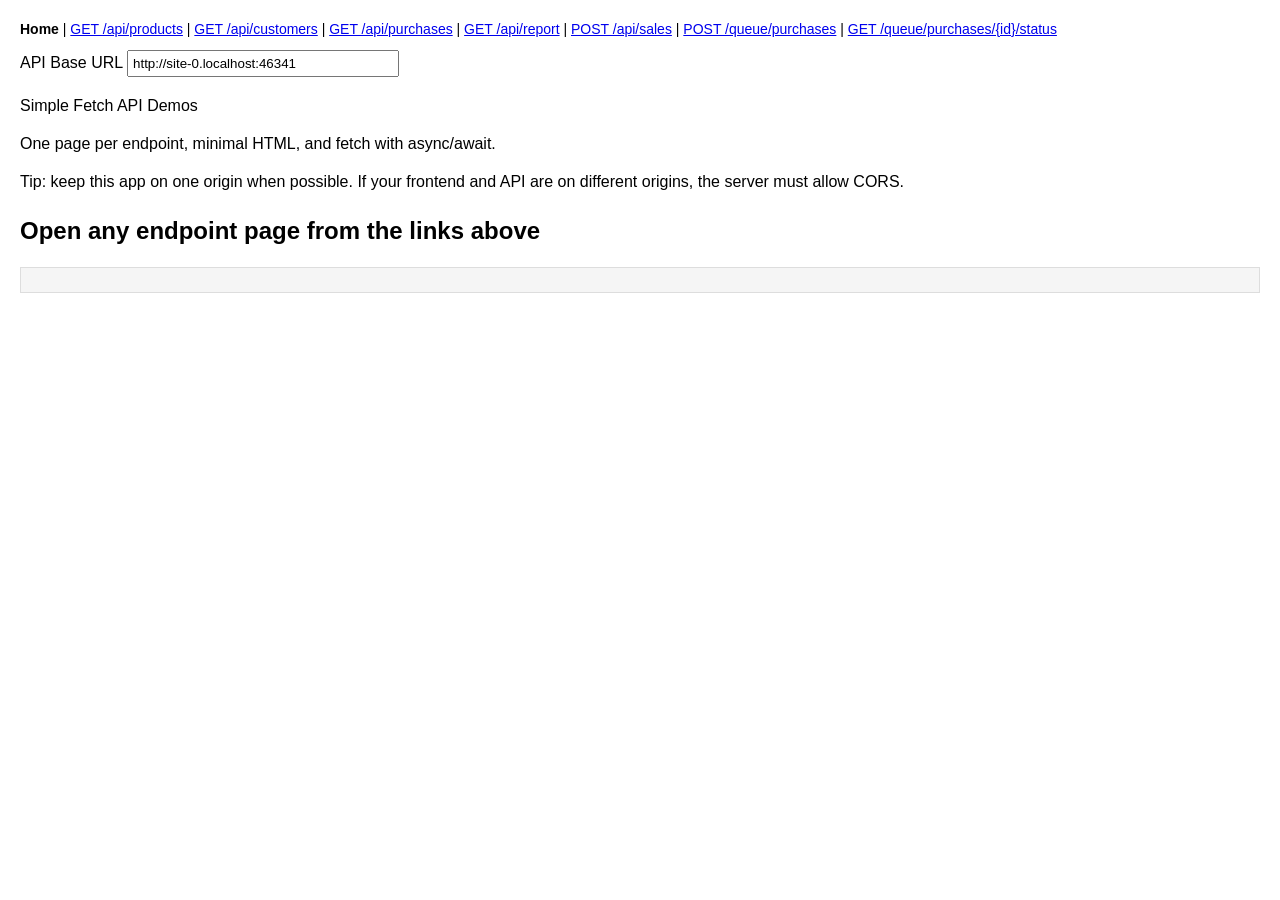
==== target/classes/static/index.html @ 55e1206d "stuff" ====
<!doctype html>
<html lang="en">
<head>
   <title>Simple Fetch API Demos</title>
   <link rel="stylesheet" href="styles.css">
</head>
<body>
<header>
    <nav id="nav"></nav>
    <label>API Base URL
        <input id="baseUrl" type="text" placeholder="http://localhost:8080">
    </label>
</header>

<p>Simple Fetch API Demos</p>
<p>One page per endpoint, minimal HTML, and fetch with async/await.</p>
<p>Tip: keep this app on one origin when possible. If your frontend and API are on different origins, the server must allow CORS.</p>

<h2>Open any endpoint page from the links above</h2>
<pre id="output">This page is only a landing page.</pre>

<script src="common.js"></script>
<script>
    StoreDemo.initPage("home");
</script>
</body>
</html>
---- target/classes/static/styles.css ----
body {
    font-family: Arial, sans-serif;
    margin: 20px;
    line-height: 1.4;
}

header {
    margin-bottom: 18px;
}

nav {
    margin-bottom: 10px;
    font-size: 14px;
}

label {
    display: block;
    margin-top: 8px;
}

input {
    min-width: 260px;
    padding: 4px;
}

button {
    margin-top: 10px;
    padding: 6px 10px;
}

pre {
    background: #f5f5f5;
    border: 1px solid #ddd;
    padding: 12px;
    white-space: pre-wrap;
}
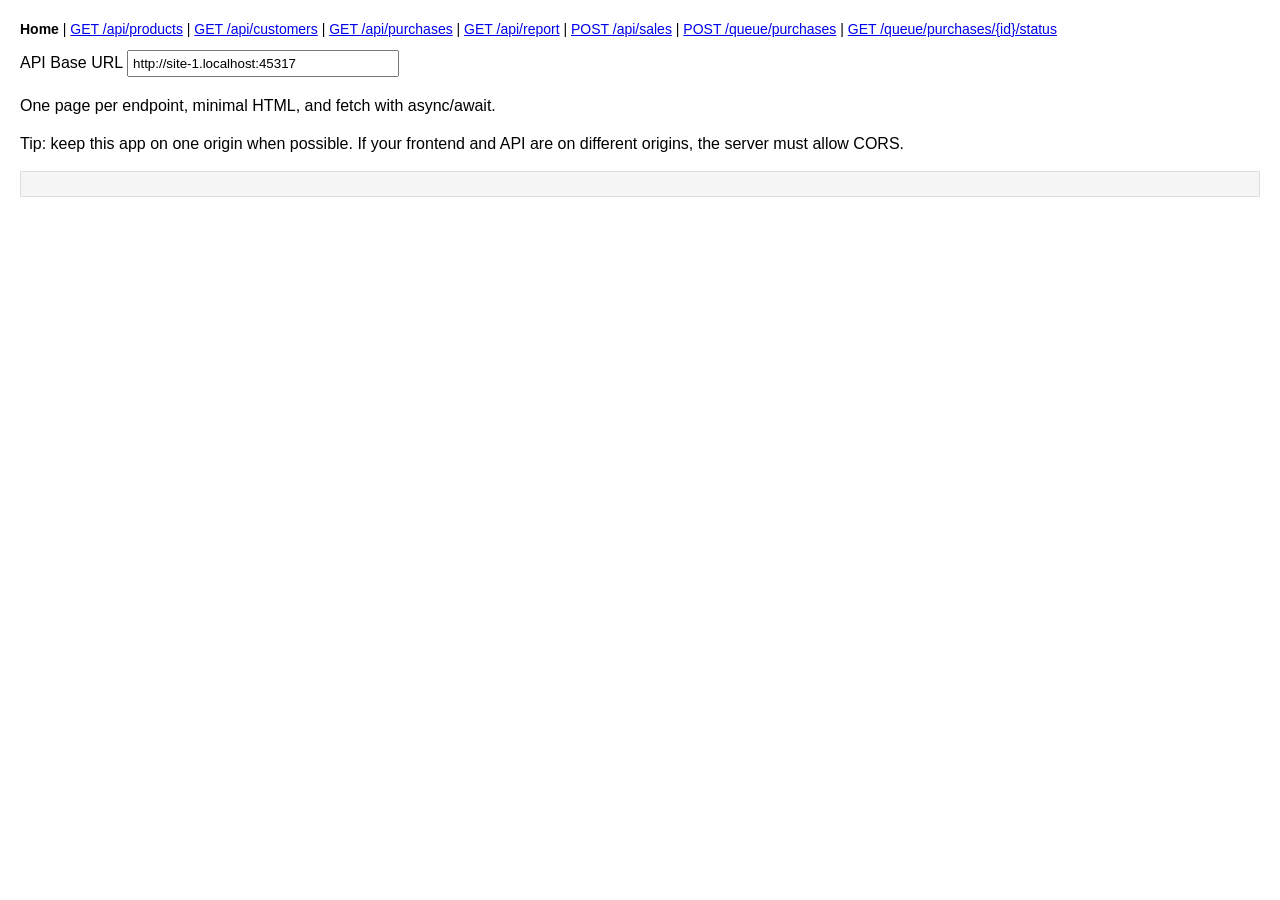
==== commit 22a16269: "stuff" ====
--- a/target/classes/static/index.html
+++ b/target/classes/static/index.html
@@ -12,11 +12,9 @@
     </label>
 </header>
 
-<p>Simple Fetch API Demos</p>
 <p>One page per endpoint, minimal HTML, and fetch with async/await.</p>
 <p>Tip: keep this app on one origin when possible. If your frontend and API are on different origins, the server must allow CORS.</p>
 
-<h2>Open any endpoint page from the links above</h2>
 <pre id="output">This page is only a landing page.</pre>
 
 <script src="common.js"></script>
